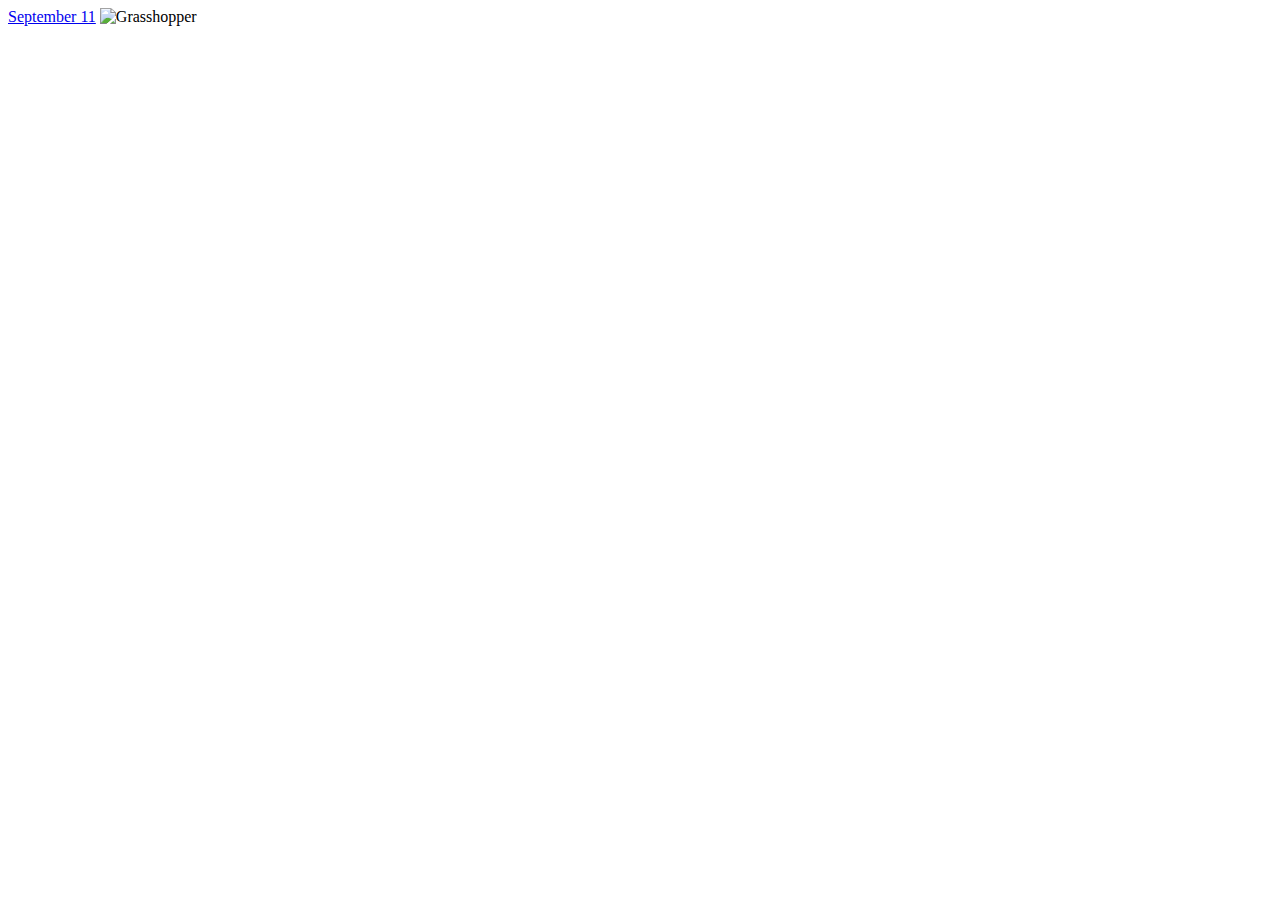
==== index.html @ 29363000 "testing downloaded img" ====
<!DOCTYPE html>
<html lang="en">
<head>
    <meta charset="UTF-8">
    <meta name="viewport" content="width=device-width, initial-scale=1.0">
    <title>Blog</title>
</head>
<body>
    <a href="sept11.html" target="_blank">September 11</a>
    <img src="insect.jpg" alt="Grasshopper">
</body>
</html>
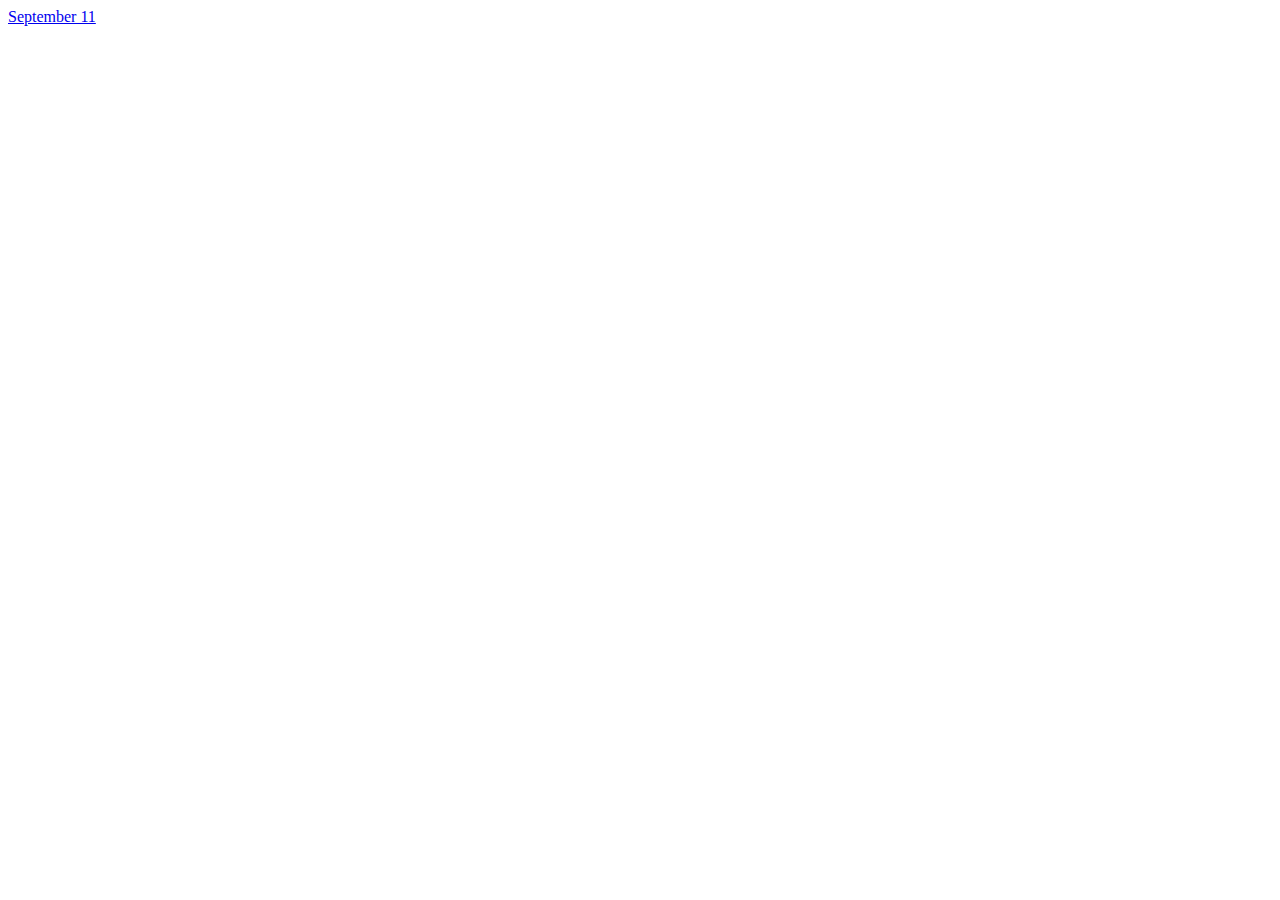
==== commit d3cf1a2c: "got rid of grasshopper" ====
--- a/index.html
+++ b/index.html
@@ -7,6 +7,5 @@
 </head>
 <body>
     <a href="sept11.html" target="_blank">September 11</a>
-    <img src="insect.jpg" alt="Grasshopper">
 </body>
 </html>
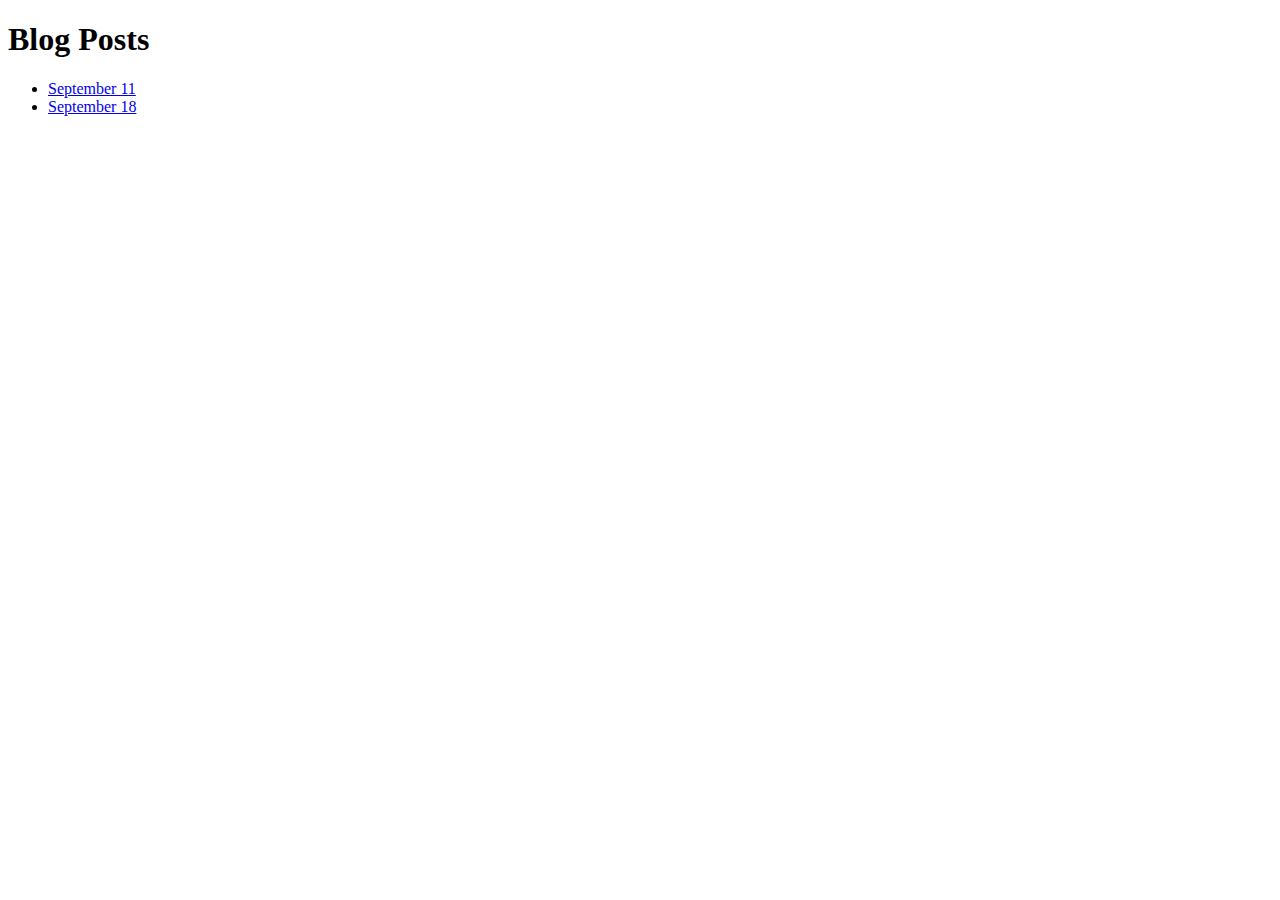
==== commit d72242c4: "Blog 1" ====
--- a/index.html
+++ b/index.html
@@ -5,7 +5,10 @@
     <meta name="viewport" content="width=device-width, initial-scale=1.0">
     <title>Blog</title>
 </head>
-<body>
-    <a href="sept11.html" target="_blank">September 11</a>
+<h1>Blog Posts</h1>
+<ul>
+    <li><a href="sept11.html" target="_blank">September 11</a></li>
+    <li><a href="sept18.html" target="_blank">September 18</a></li>
+</ul>
 </body>
 </html>
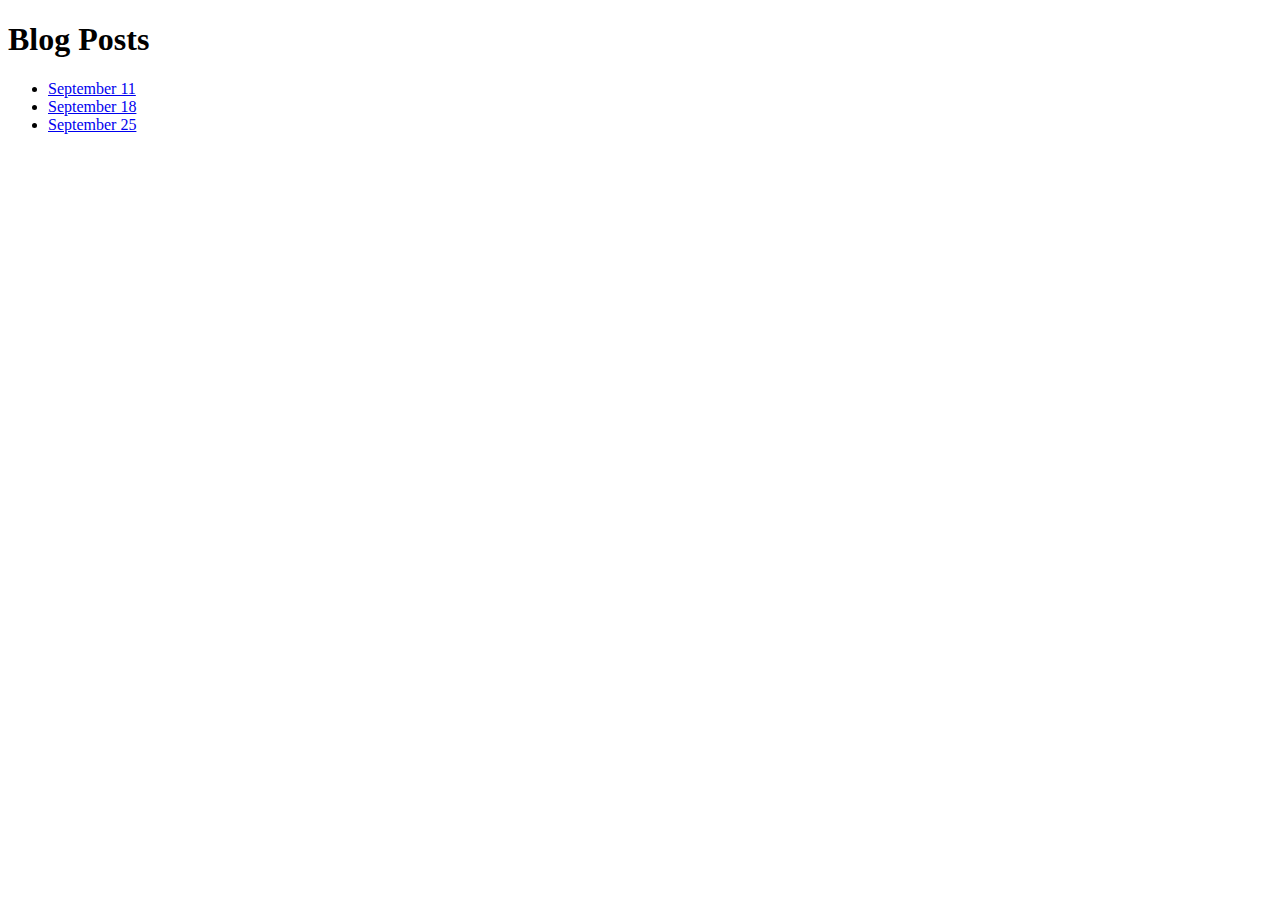
==== commit 13dd5d39: "blog 3" ====
--- a/index.html
+++ b/index.html
@@ -9,6 +9,7 @@
 <ul>
     <li><a href="sept11.html" target="_blank">September 11</a></li>
     <li><a href="sept18.html" target="_blank">September 18</a></li>
+    <li><a href="sept25.html" target="_blank">September 25</a></li>
 </ul>
 </body>
 </html>
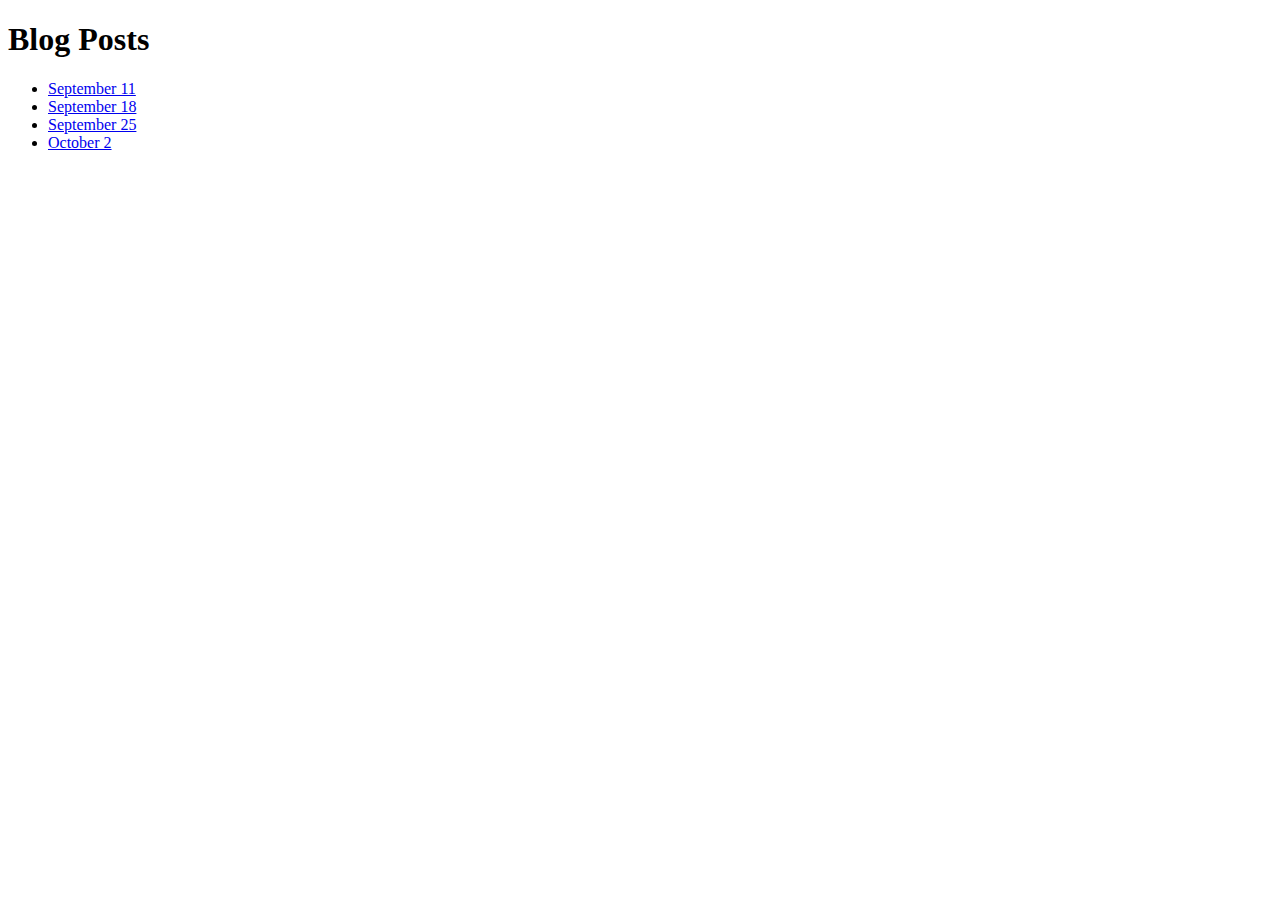
==== commit 98c92504: "adde blog for oct 2" ====
--- a/index.html
+++ b/index.html
@@ -10,6 +10,7 @@
     <li><a href="sept11.html" target="_blank">September 11</a></li>
     <li><a href="sept18.html" target="_blank">September 18</a></li>
     <li><a href="sept25.html" target="_blank">September 25</a></li>
+    <li><a href="oct2.html" target="_blank">October 2</a></li>
 </ul>
 </body>
 </html>
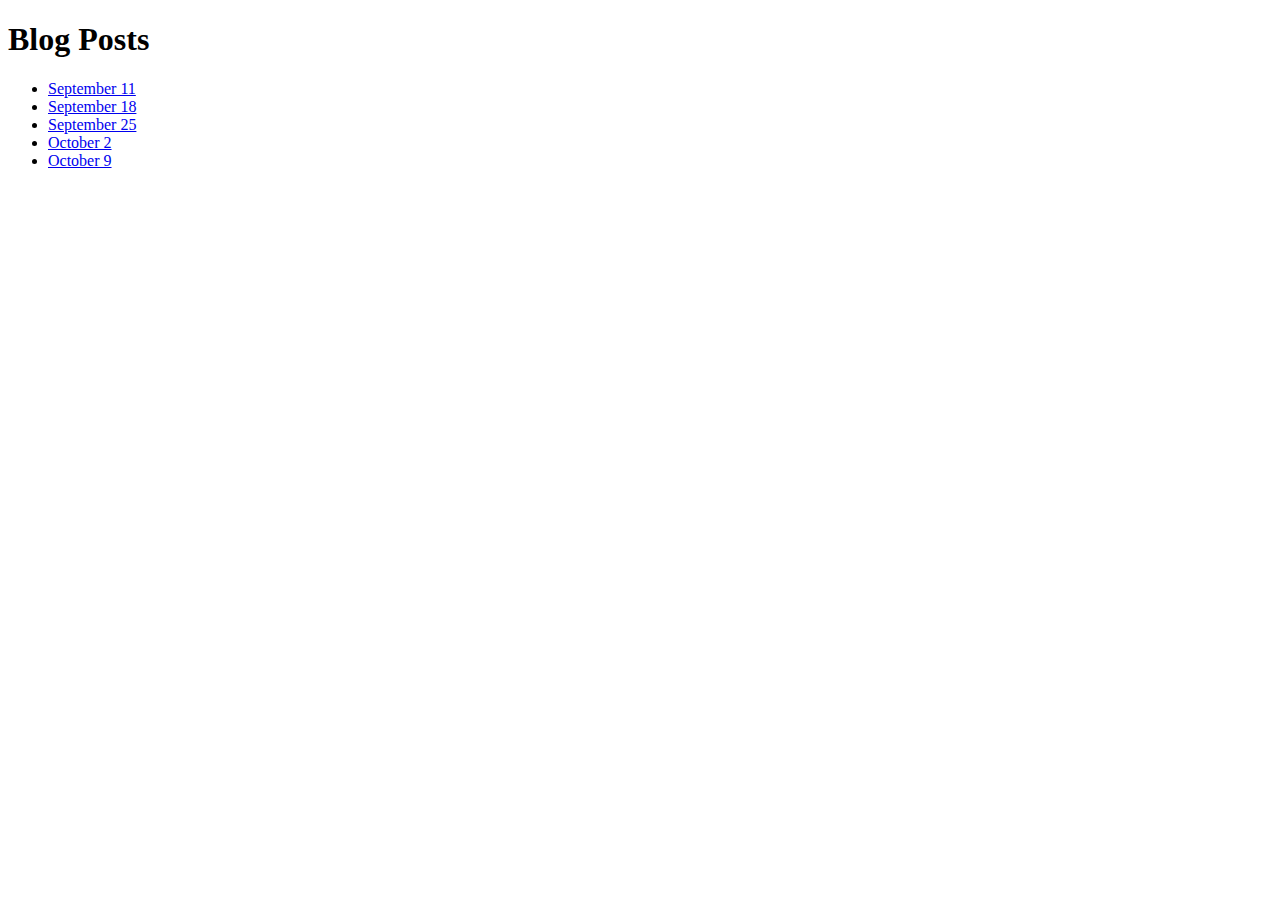
==== commit 728da5df: "updated index" ====
--- a/index.html
+++ b/index.html
@@ -1,5 +1,6 @@
 <!DOCTYPE html>
 <html lang="en">
+
 <head>
     <meta charset="UTF-8">
     <meta name="viewport" content="width=device-width, initial-scale=1.0">
@@ -11,6 +12,8 @@
     <li><a href="sept18.html" target="_blank">September 18</a></li>
     <li><a href="sept25.html" target="_blank">September 25</a></li>
     <li><a href="oct2.html" target="_blank">October 2</a></li>
+    <li><a href="oct9.html" target="_blank">October 9</a></li>
 </ul>
 </body>
+
 </html>
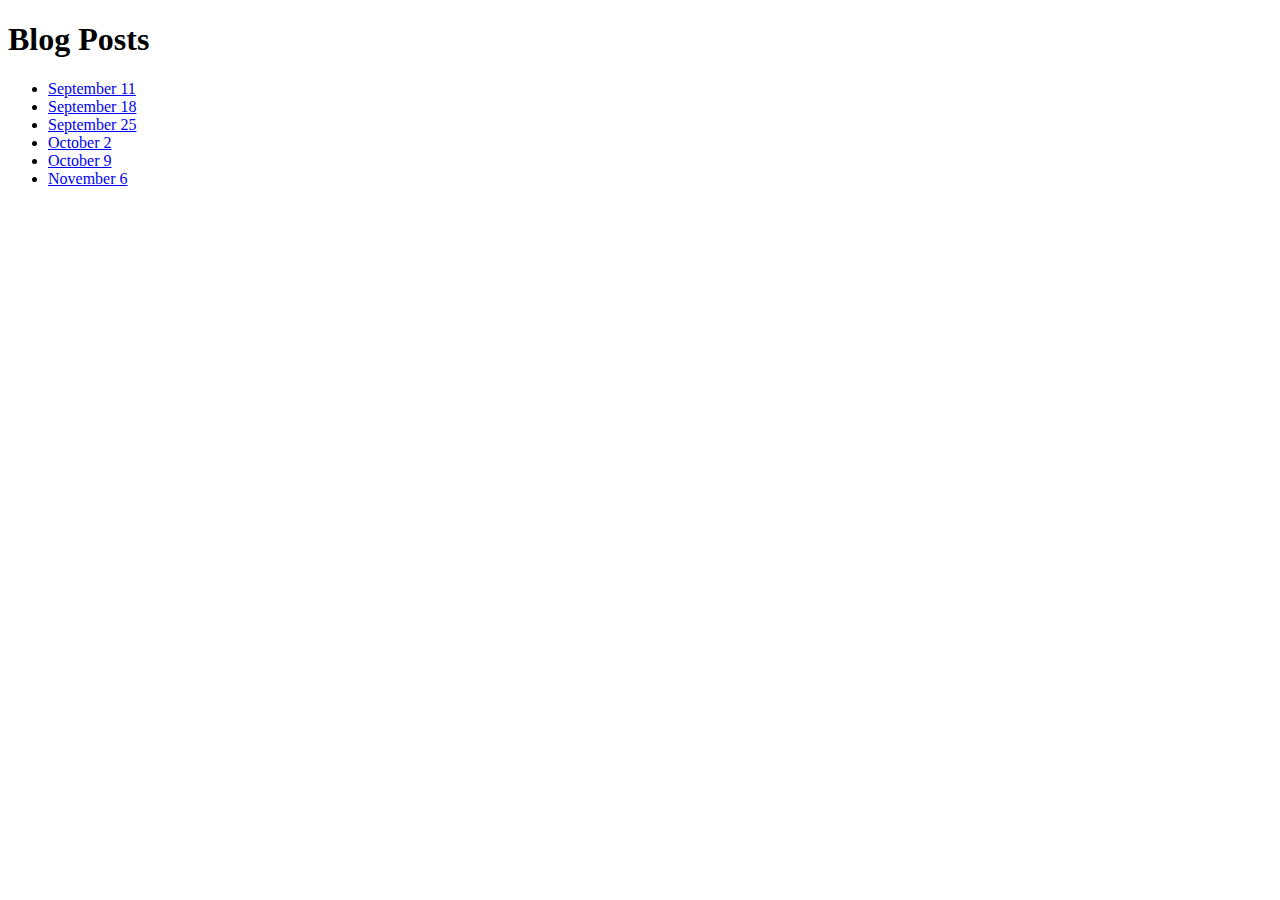
==== commit 418ef944: "nov6 sound" ====
--- a/index.html
+++ b/index.html
@@ -13,6 +13,7 @@
     <li><a href="sept25.html" target="_blank">September 25</a></li>
     <li><a href="oct2.html" target="_blank">October 2</a></li>
     <li><a href="oct9.html" target="_blank">October 9</a></li>
+    <li><a href="nov6.html" target="_blank">November 6</a></li>
 </ul>
 </body>
 
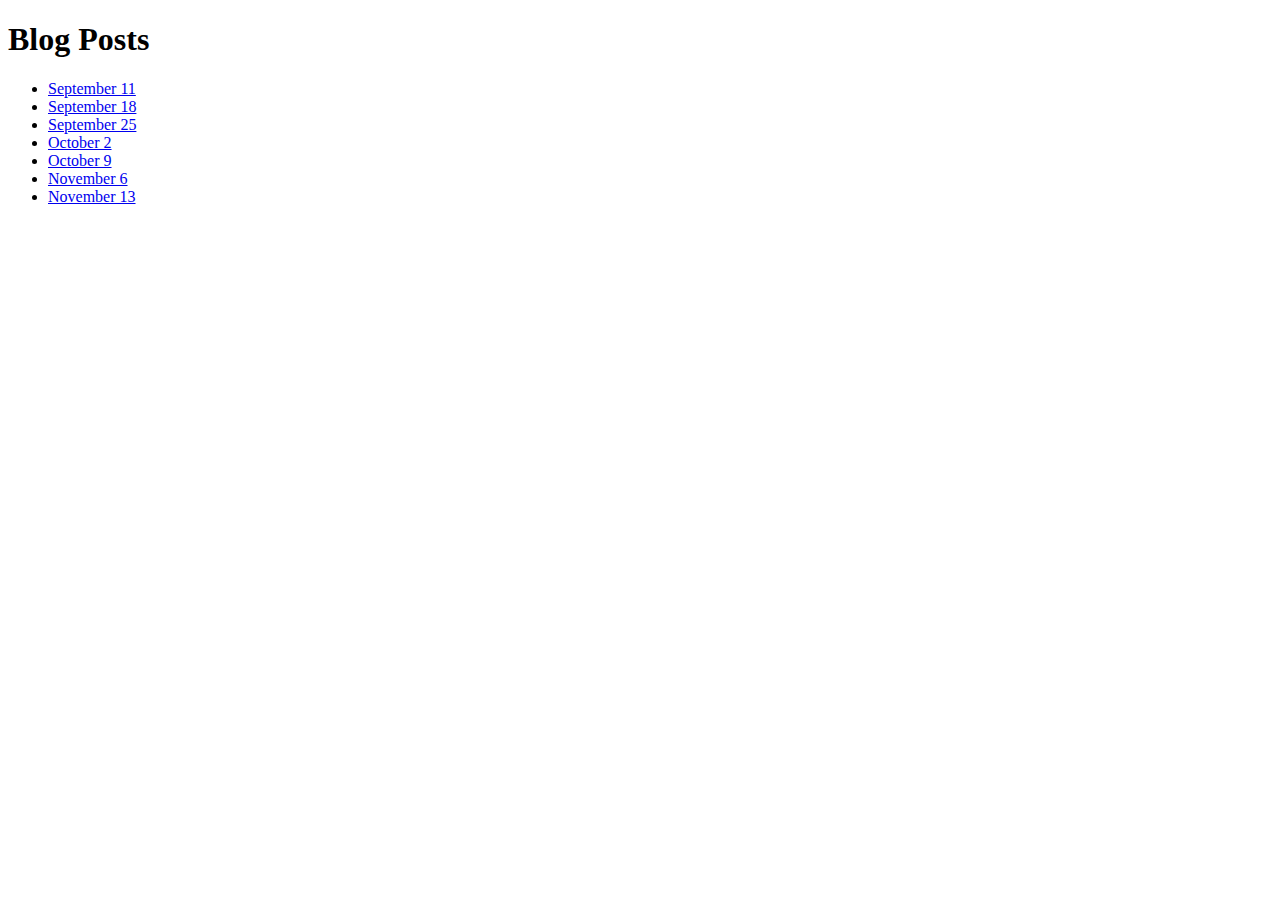
==== commit ee585685: "nov13" ====
--- a/index.html
+++ b/index.html
@@ -14,6 +14,7 @@
     <li><a href="oct2.html" target="_blank">October 2</a></li>
     <li><a href="oct9.html" target="_blank">October 9</a></li>
     <li><a href="nov6.html" target="_blank">November 6</a></li>
+    <li><a href="nov13.html" target="_blank">November 13</a></li>
 </ul>
 </body>
 
